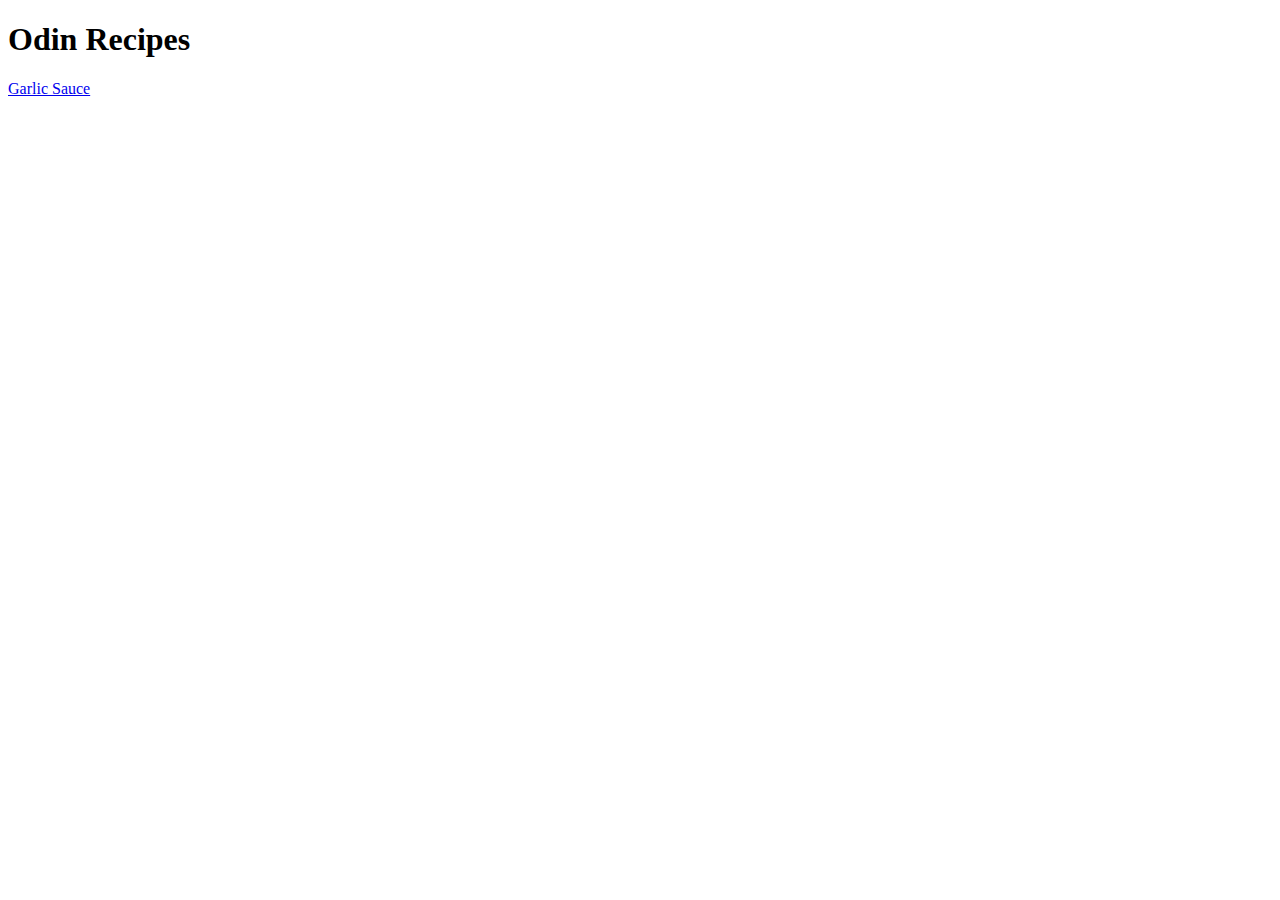
==== index.html @ 8c9c082e "Add homepage and first recipe" ====
<!DOCTYPE html>
<html lang="en">
<head>
  <meta charset="UTF-8">
  <meta name="viewport" content="width=device-width, initial-scale=1.0">
  <title>Odin Recipes</title>
</head>
<body>
  <h1>Odin Recipes</h1>
  <a href="recipes/garlicsauce.html">Garlic Sauce</a>
</body>
</html>
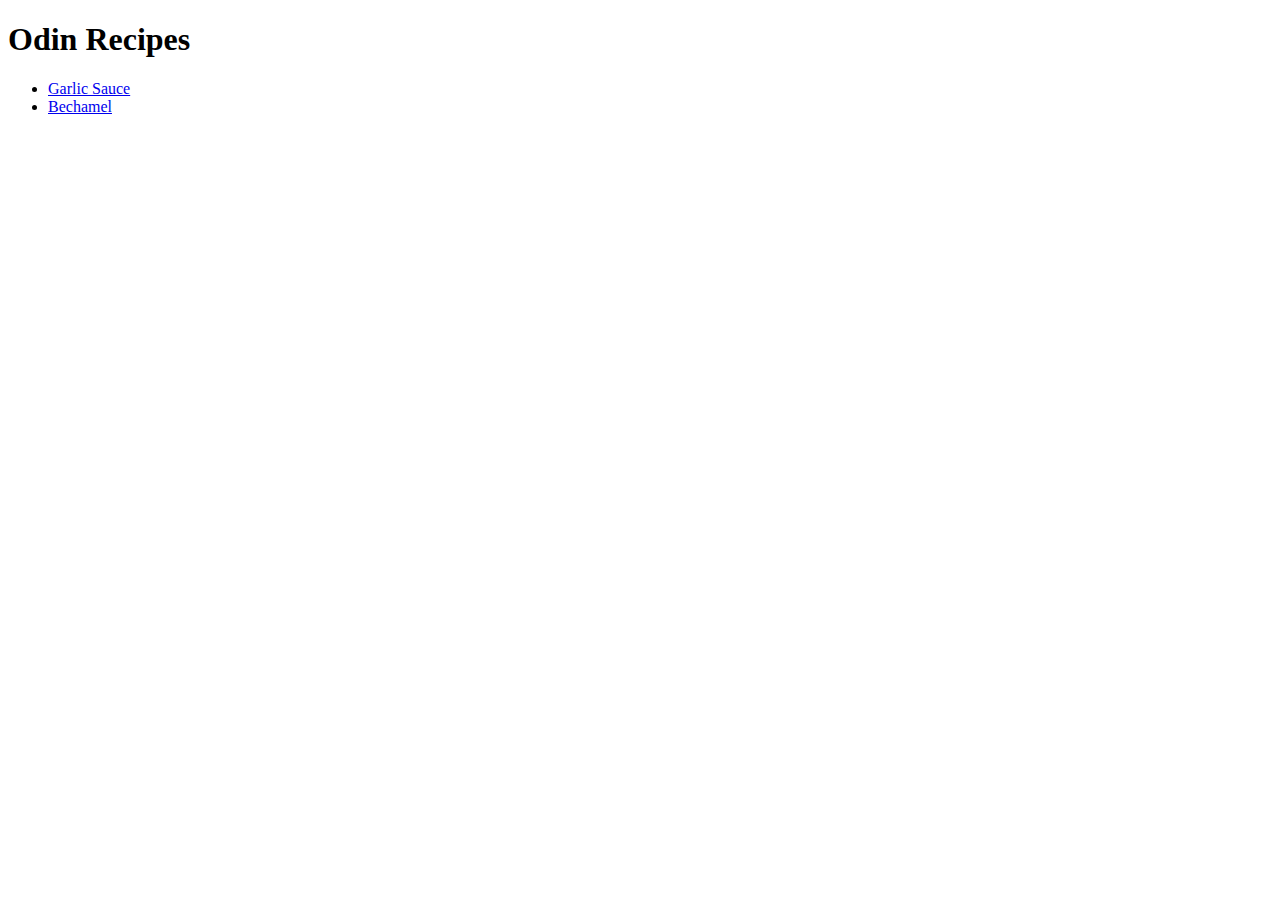
==== commit f06e4e5b: "update: display links as unordered list" ====
--- a/index.html
+++ b/index.html
@@ -7,6 +7,9 @@
 </head>
 <body>
   <h1>Odin Recipes</h1>
-  <a href="recipes/garlicsauce.html">Garlic Sauce</a>
+  <ul>
+      <li><a href="recipes/garlicsauce.html">Garlic Sauce</a></li>
+      <li><a href="recipes/bechamel.html">Bechamel</a></li>
+  </ul>
 </body>
 </html>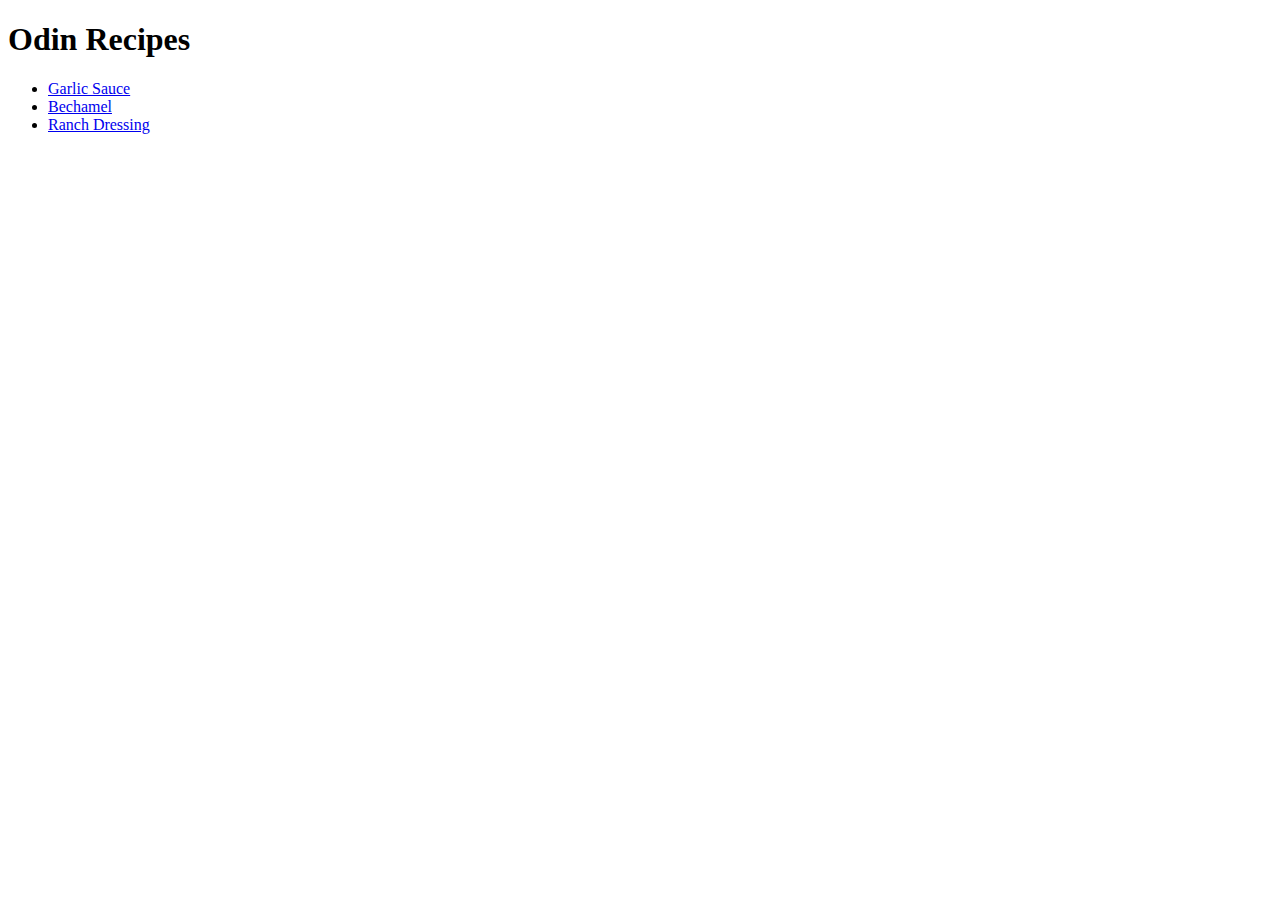
==== commit a3c3f02f: "update: Add details to ranchdressing.html" ====
--- a/index.html
+++ b/index.html
@@ -10,6 +10,7 @@
   <ul>
       <li><a href="recipes/garlicsauce.html">Garlic Sauce</a></li>
       <li><a href="recipes/bechamel.html">Bechamel</a></li>
+      <li><a href="recipes/ranchdressing.html">Ranch Dressing</a></li>
   </ul>
 </body>
 </html>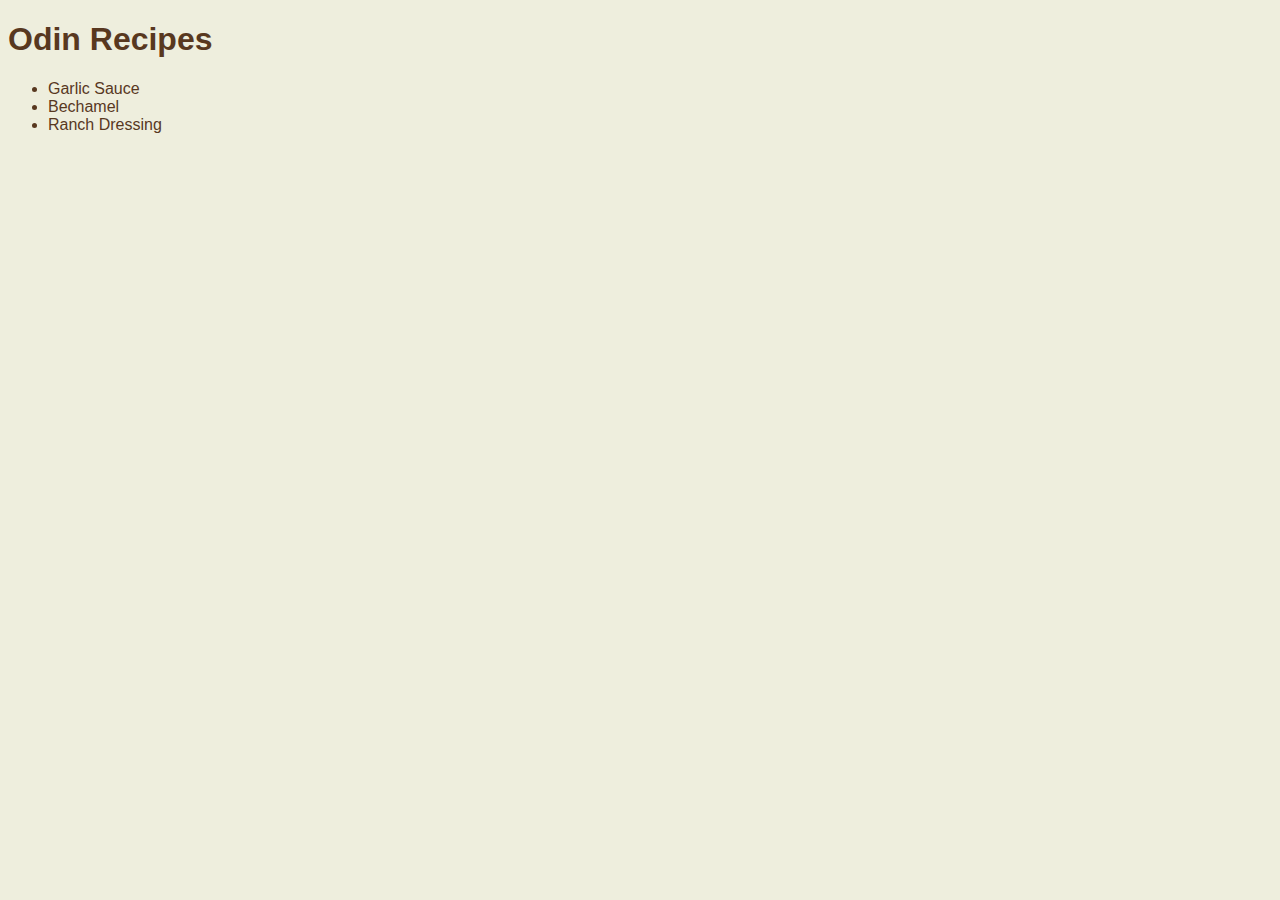
==== commit 06ac09d3: "update: Add styles.css" ====
--- a/index.html
+++ b/index.html
@@ -3,6 +3,7 @@
 <head>
   <meta charset="UTF-8">
   <meta name="viewport" content="width=device-width, initial-scale=1.0">
+  <link rel="stylesheet" href="styles.css">
   <title>Odin Recipes</title>
 </head>
 <body>
--- a/styles.css
+++ b/styles.css
@@ -0,0 +1,20 @@
+* {
+  background-color: #eeeedd;
+  color: #58381f;
+  font-family: Papyrus, Monaco, sans-serif;
+}
+
+img {
+  height: 280px;
+  width: auto;
+  box-shadow: 4px 4px 15px #0c0c0c;
+}
+
+a {
+  text-decoration: none;
+}
+
+a:hover {
+  color: #d16014;
+  font-weight: bold;
+}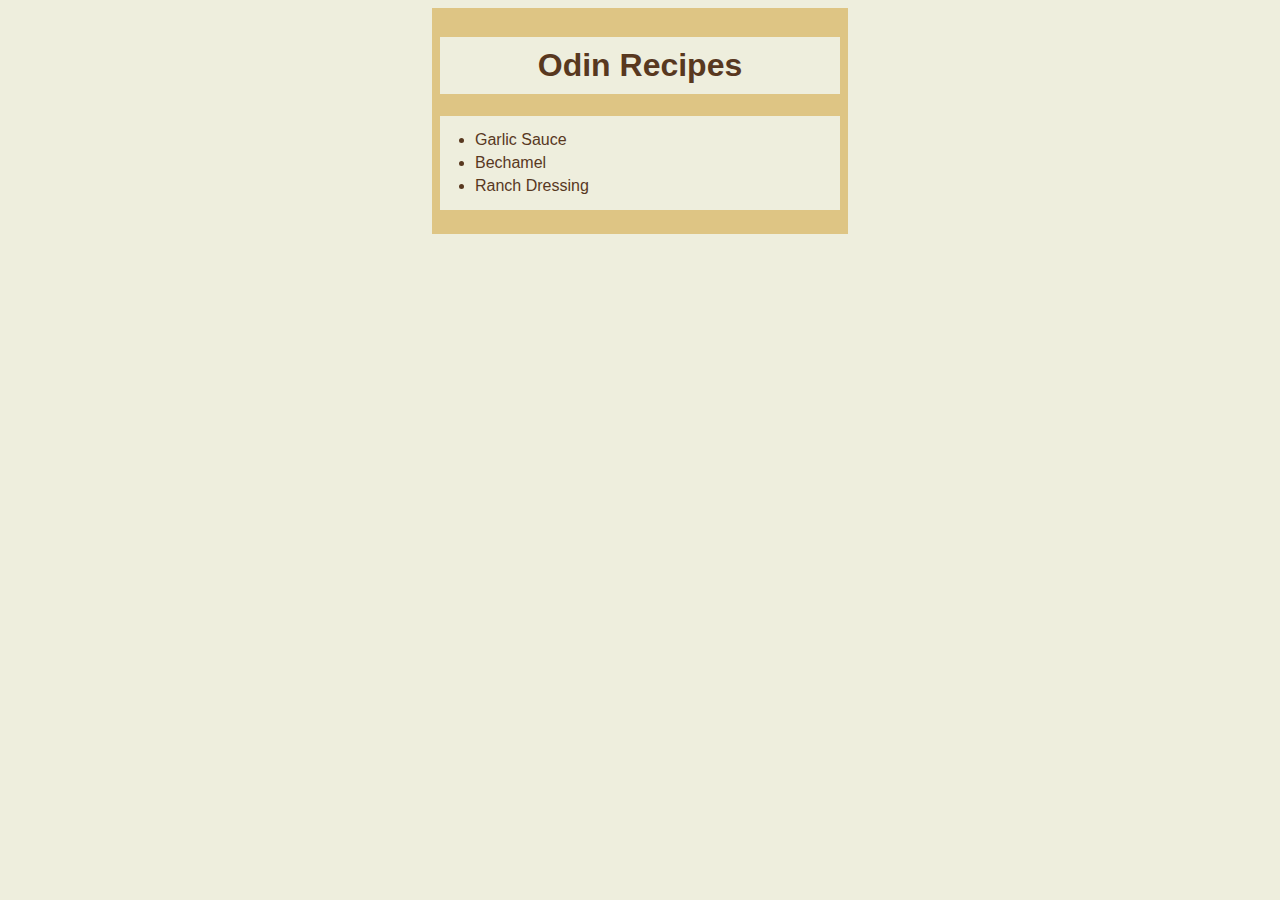
==== commit b1bdfdac: "update: Edit styles.css and index.html" ====
--- a/index.html
+++ b/index.html
@@ -7,11 +7,13 @@
   <title>Odin Recipes</title>
 </head>
 <body>
-  <h1>Odin Recipes</h1>
-  <ul>
-      <li><a href="recipes/garlicsauce.html">Garlic Sauce</a></li>
-      <li><a href="recipes/bechamel.html">Bechamel</a></li>
-      <li><a href="recipes/ranchdressing.html">Ranch Dressing</a></li>
-  </ul>
+  <div class="card">
+    <h1>Odin Recipes</h1>
+    <ul class="recipe-list">
+        <li class="recipe-list-items"><a href="recipes/garlicsauce.html">Garlic Sauce</a></li>
+        <li class="recipe-list-items"><a href="recipes/bechamel.html">Bechamel</a></li>
+        <li class="recipe-list-items"><a href="recipes/ranchdressing.html">Ranch Dressing</a></li>
+    </ul>
+  </div>
 </body>
 </html>--- a/styles.css
+++ b/styles.css
@@ -1,13 +1,21 @@
 * {
   background-color: #eeeedd;
   color: #58381f;
-  font-family: Papyrus, Monaco, sans-serif;
+  font-family: Monaco, sans-serif;
 }
 
 img {
   height: 280px;
   width: auto;
   box-shadow: 4px 4px 15px #0c0c0c;
+}
+
+div {
+  margin: 10px;
+}
+
+.description {
+  display: inline;
 }
 
 a {
@@ -17,4 +25,24 @@
 a:hover {
   color: #d16014;
   font-weight: bold;
+}
+
+h1 {
+  text-align: center;
+  padding: 10px;
+}
+
+.recipe-list {
+  padding: 10px 30px;
+}
+
+.recipe-list-items {
+  margin: 5px;
+}
+
+.card {
+  background-color: #dec584;
+  padding: 8px;
+  width: 400px;
+  margin: auto;
 }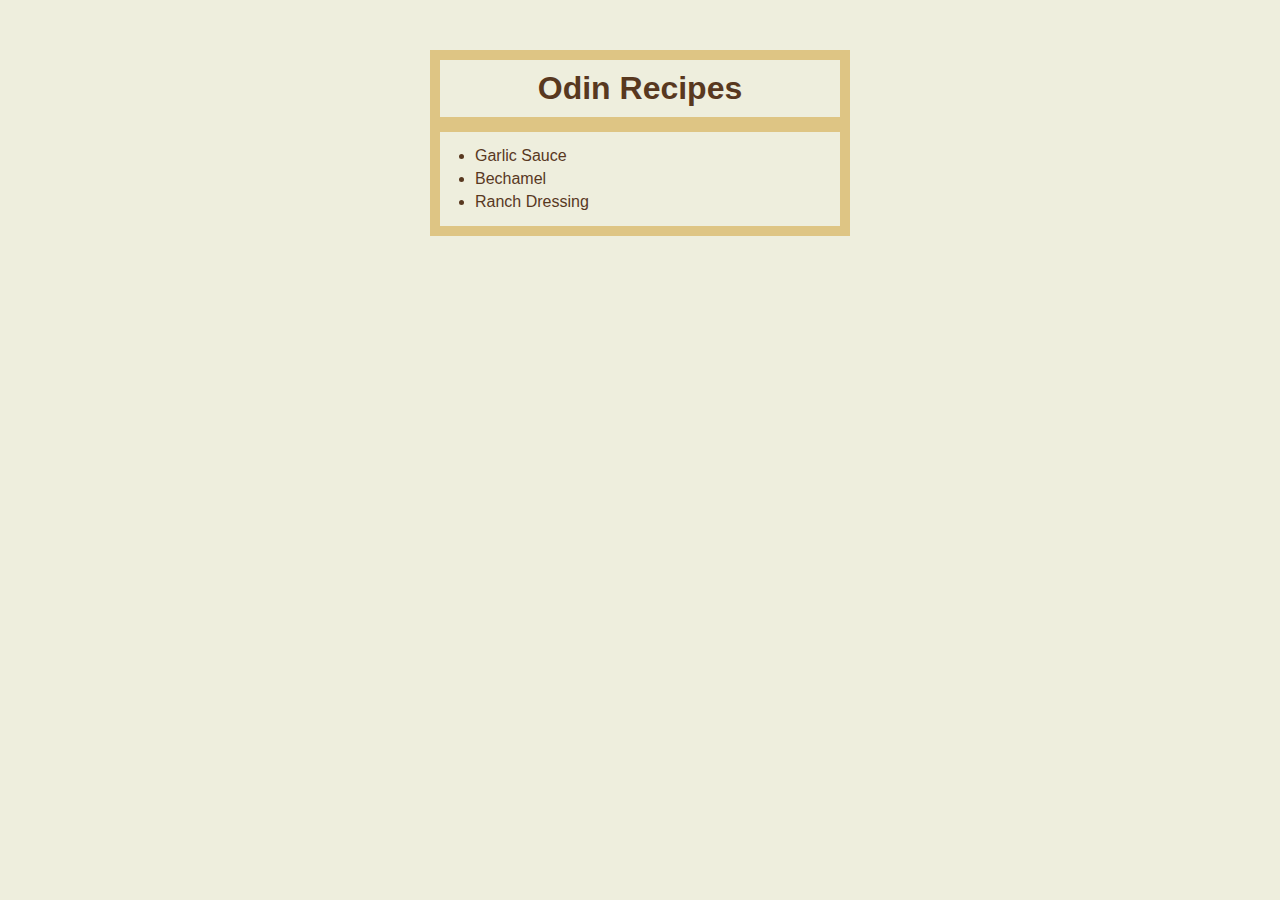
==== commit 7340d9e7: "update: Edit styles.css" ====
--- a/index.html
+++ b/index.html
@@ -8,7 +8,7 @@
 </head>
 <body>
   <div class="card">
-    <h1>Odin Recipes</h1>
+    <h1 class="card-title">Odin Recipes</h1>
     <ul class="recipe-list">
         <li class="recipe-list-items"><a href="recipes/garlicsauce.html">Garlic Sauce</a></li>
         <li class="recipe-list-items"><a href="recipes/bechamel.html">Bechamel</a></li>
--- a/styles.css
+++ b/styles.css
@@ -29,10 +29,15 @@
 
 h1 {
   text-align: center;
+}
+
+.card-title {
   padding: 10px;
+  margin: 0 0 15px;
 }
 
 .recipe-list {
+  margin: 10px 0 0;
   padding: 10px 30px;
 }
 
@@ -42,7 +47,7 @@
 
 .card {
   background-color: #dec584;
-  padding: 8px;
-  width: 400px;
-  margin: auto;
+  padding: 10px;
+  max-width: 400px;
+  margin: 50px auto;
 }